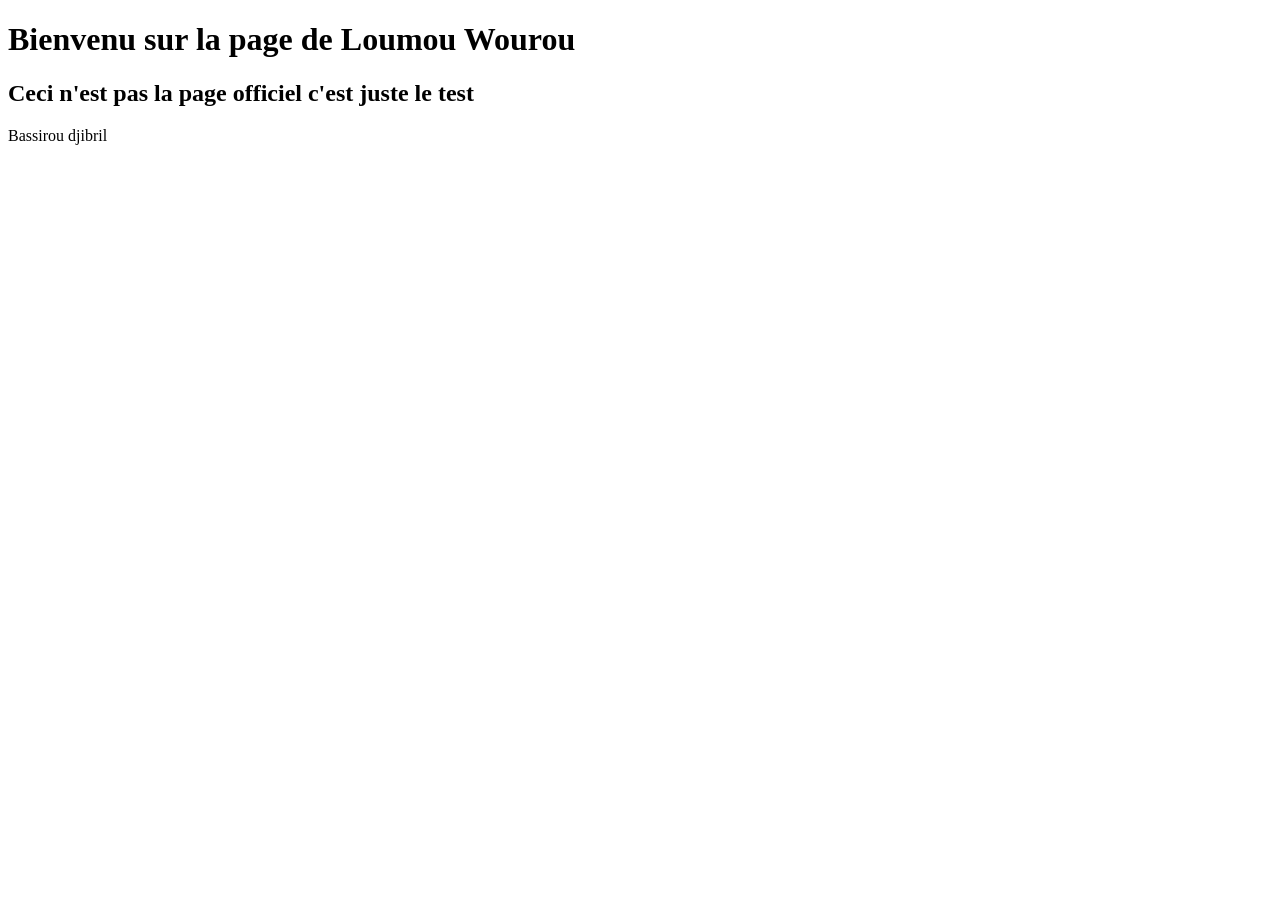
==== A propos .html @ a86ebb8a "initial commit" ====
<!DOCTYPE html>
<html lang="fr">
<head>
    <meta charset="utf -8">
    <name="viewport" content="width= devices-width, initial sacre=1">
    <title>Loumou Wourou</title>
</head>
<body>
    <header><h1>Bienvenu sur la page de Loumou Wourou</h1>
        <h2>Ceci n'est pas la page officiel c'est juste le test</h2>
    </header>
</body>
<footer>Bassirou djibril</footer>
</html>
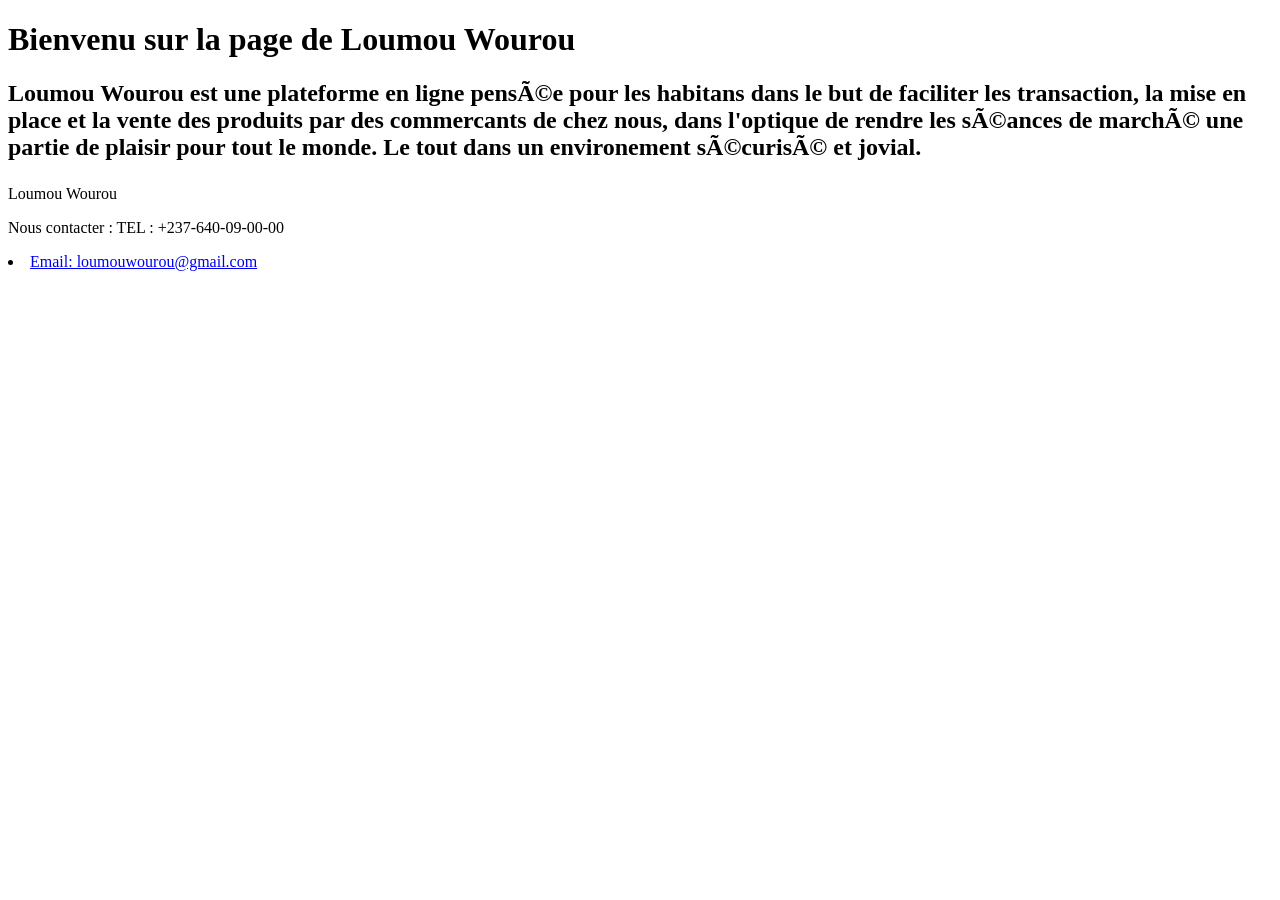
==== commit 2546e030: "Initial branche" ====
--- a/A propos .html
+++ b/A propos .html
@@ -7,8 +7,15 @@
 </head>
 <body>
     <header><h1>Bienvenu sur la page de Loumou Wourou</h1>
-        <h2>Ceci n'est pas la page officiel c'est juste le test</h2>
+        <p><h2>Loumou Wourou est une plateforme en ligne pensée pour les habitans dans le but de faciliter les transaction, la mise en place
+            et la vente des produits par des commercants de chez nous, dans l'optique de rendre les séances de marché une partie de plaisir pour tout le monde. Le tout dans un environement sécurisé et jovial.
+        
+        </p>
+        </h2>
     </header>
 </body>
-<footer>Bassirou djibril</footer>
+<footer>Loumou Wourou
+    <p>Nous contacter :
+        TEL : +237-640-09-00-00
+        <li><a href="Email">Email: loumouwourou@gmail.com</a></li>
 </html>
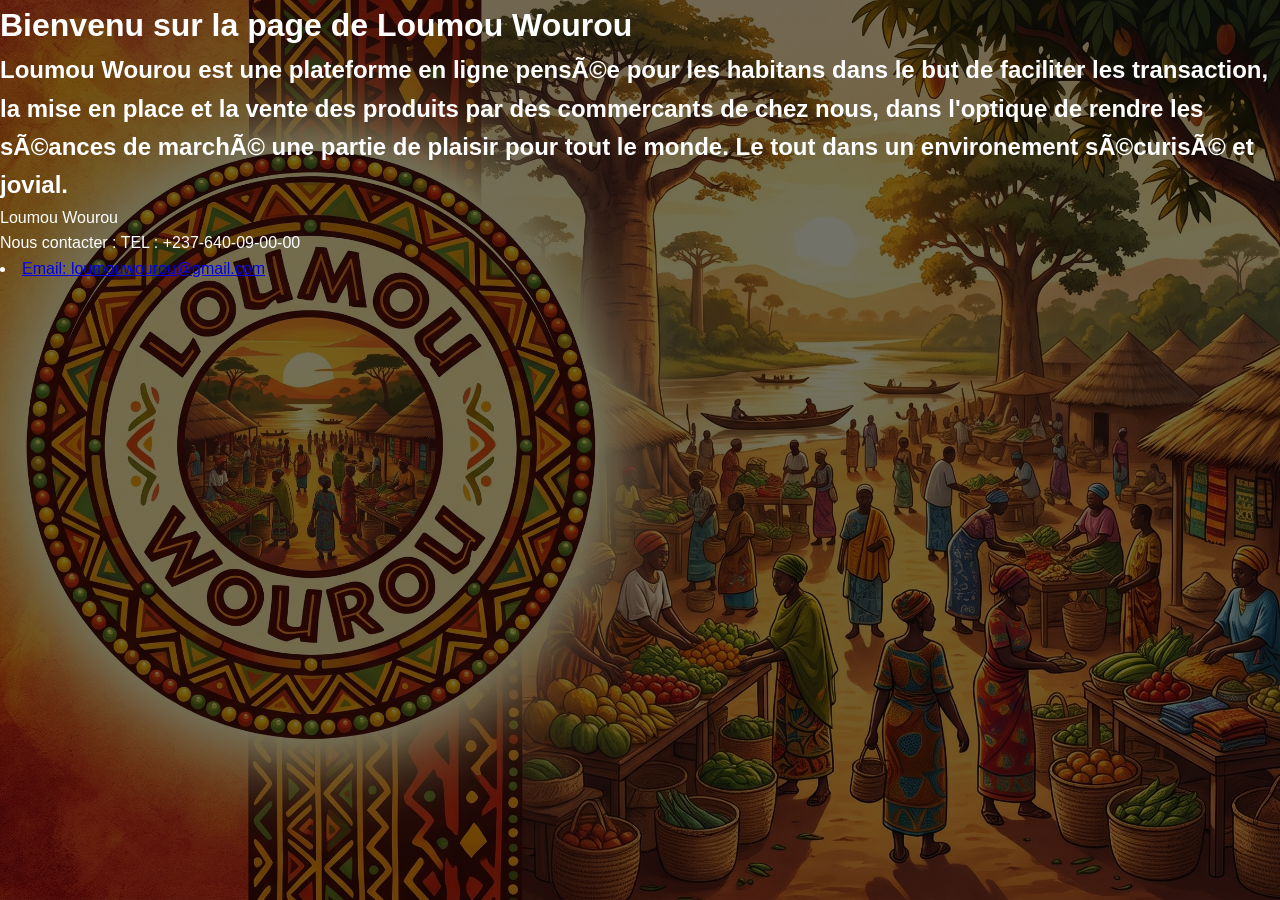
==== commit 507695c7: "Ajout du css" ====
--- a/A propos .html
+++ b/A propos .html
@@ -4,6 +4,7 @@
     <meta charset="utf -8">
     <name="viewport" content="width= devices-width, initial sacre=1">
     <title>Loumou Wourou</title>
+    <link rel= "stylesheet" href="style.css" >
 </head>
 <body>
     <header><h1>Bienvenu sur la page de Loumou Wourou</h1>
--- a/style.css
+++ b/style.css
@@ -0,0 +1,306 @@
+/* =========================================
+   1. VARIABLES & CONFIGURATION GLOBALE
+   ========================================= */
+:root {
+  --primary-color: #2d6a4f;      /* Vert forêt (Agriculture / Nature) */
+  --primary-dark: #1b4332;       /* Vert foncé au survol */
+  --secondary-color: #d97706;    /* Ocre / Ambre (Terre / Récolte) */
+  --bg-light: #f8f9fa;           /* Fond principal clair */
+  --bg-card: #ffffff;            /* Fond des cartes produits */
+  --text-main: #1f2937;          /* Texte principal */
+  --text-muted: #6b7280;         /* Texte secondaire */
+  --border-color: #e5e7eb;       /* Bordures légères */
+  --radius: 10px;
+  --shadow: 0 4px 6px -1px rgba(0, 0, 0, 0.08);
+  --transition: all 0.25s ease;
+}
+
+* {
+  margin: 0;
+  padding: 0;
+  box-sizing: border-box;
+}
+
+body {
+  font-family: 'Segoe UI', Roboto, Helvetica, Arial, sans-serif;
+  color: #ffffff;
+  line-height: 1.6;
+  min-height: 100vh;
+  background: linear-gradient(rgba(0, 0, 0, 0.55), rgba(0, 0, 0, 0.55)),
+              url("LW background.jpg") no-repeat center center fixed;
+  background-size: cover;
+}
+
+.container {
+  max-width: 1200px;
+  margin: 0 auto;
+  padding: 0 20px;
+}
+
+/* =========================================
+   2. EN-TÊTE & NAVIGATION
+   ========================================= */
+.navbar {
+  background-color: var(--bg-card);
+  box-shadow: 0 2px 4px rgba(0, 0, 0, 0.05);
+  position: sticky;
+  top: 0;
+  z-index: 100;
+}
+
+.navbar .container {
+  display: flex;
+  justify-content: space-between;
+  align-items: center;
+  height: 70px;
+}
+
+.logo {
+  font-size: 1.5rem;
+  font-weight: 800;
+  color: var(--primary-color);
+  text-decoration: none;
+  letter-spacing: -0.5px;
+}
+
+.logo span {
+  color: var(--secondary-color);
+}
+.logo-link{
+  display: flex;
+  align-items: center;
+  gap: 12px;
+  text-decoration: none;
+  color: var(--primary-color);
+  font-size: 1.4rem;
+  font-weight: 700;
+}
+
+
+.logo-link strong{
+  color: var(--secondary-color);
+}
+
+.logo-img{
+  height: 50px;
+  width: 50px;
+  object-fit: cover;
+  border-radius: 50%;
+  border: 2px solid var(--secondary-color);
+}
+.nav-links {
+  background-color: var(--bg-card);
+  box-shadow: 0 2px 4px rgba(0, 0, 0, 0.05);
+  position: sticky;
+  z-index: 100;
+  display: flex;
+  list-style: none;
+  gap: 24px;
+  align-items: center;
+}
+
+.nav-links a {
+  text-decoration: none;
+  color: var(--text-main);
+  font-weight: 500;
+  transition: var(--transition);
+}
+
+.nav-links a:hover {
+  color: var(--primary-color);
+}
+
+/* =========================================
+   3. BOUTONS
+   ========================================= */
+.btn {
+  display: inline-block;
+  padding: 10px 20px;
+  border-radius: var(--radius);
+  font-weight: 600;
+  text-decoration: none;
+  border: none;
+  cursor: pointer;
+  transition: var(--transition);
+  text-align: center;
+}
+
+.btn-primary {
+  background-color: var(--primary-color);
+  color: #ffffff;
+}
+
+.btn-primary:hover {
+  background-color: var(--primary-dark);
+}
+
+.btn-secondary {
+  background-color: var(--secondary-color);
+  color: #ffffff;
+}
+
+.btn-secondary:hover {
+  opacity: 0.9;
+}
+
+/* =========================================
+   4. SECTION HERO (BANNIÈRE)
+   ========================================= */
+.hero {
+  background: linear-gradient(135deg, var(--primary-dark), var(--primary-color));
+  color: #ffffff;
+  padding: 70px 20px;
+  text-align: center;
+  margin-bottom: 40px;
+}
+
+.hero h1 {
+  font-size: 2.5rem;
+  margin-bottom: 15px;
+}
+
+.hero p {
+  font-size: 1.15rem;
+  max-width: 650px;
+  margin: 0 auto 25px;
+  opacity: 0.9;
+}
+
+/* Barre de recherche */
+.search-bar {
+  display: flex;
+  max-width: 550px;
+  margin: 0 auto;
+  background: #ffffff;
+  border-radius: var(--radius);
+  padding: 5px;
+}
+
+.search-bar input {
+  flex: 1;
+  border: none;
+  padding: 12px 15px;
+  font-size: 1rem;
+  outline: none;
+  border-radius: var(--radius);
+}
+
+/* =========================================
+   5. GRILLE DU CATALOGUE PRODUITS
+   ========================================= */
+.section-title {
+  font-size: 1.75rem;
+  margin-bottom: 24px;
+  color: var(--primary-dark);
+}
+
+.product-grid {
+  display: grid;
+  grid-template-columns: repeat(auto-fill, minmax(270px, 1fr));
+  gap: 24px;
+  margin-bottom: 60px;
+}
+
+.product-card {
+  background-color: var(--bg-card);
+  border-radius: var(--radius);
+  overflow: hidden;
+  box-shadow: var(--shadow);
+  border: 1px solid var(--border-color);
+  transition: var(--transition);
+  display: flex;
+  flex-direction: column;
+}
+
+.product-card:hover {
+  transform: translateY(-4px);
+  box-shadow: 0 10px 15px -3px rgba(0, 0, 0, 0.1);
+}
+
+.product-image {
+  width: 100%;
+  height: 200px;
+  object-fit: cover;
+  background-color: #e5e7eb;
+}
+
+.product-info {
+  padding: 18px;
+  flex: 1;
+  display: flex;
+  flex-direction: column;
+}
+
+.product-category {
+  font-size: 0.75rem;
+  text-transform: uppercase;
+  font-weight: 700;
+  color: var(--secondary-color);
+  margin-bottom: 6px;
+}
+
+.product-title {
+  font-size: 1.2rem;
+  font-weight: 700;
+  margin-bottom: 8px;
+}
+
+.product-seller {
+  font-size: 0.875rem;
+  color: var(--text-muted);
+  margin-bottom: 14px;
+}
+
+.product-footer {
+  margin-top: auto;
+  display: flex;
+  justify-content: space-between;
+  align-items: center;
+  padding-top: 12px;
+  border-top: 1px solid var(--border-color);
+}
+
+.product-price {
+  font-size: 1.15rem;
+  font-weight: 800;
+  color: var(--primary-color);
+}
+
+/* =========================================
+   6. PIED DE PAGE (FOOTER)
+   ========================================= */
+.footer {
+  background-color: var(--primary-dark);
+  color: #ffffff;
+  text-align: center;
+  padding: 30px 20px;
+  margin-top: 40px;
+}
+
+.footer p {
+  font-size: 0.9rem;
+  opacity: 0.85;
+}
+
+/* =========================================
+   7. RESPONSIVE MOBILE
+   ========================================= */
+@media (max-width: 768px) {
+  .hero h1 {
+    font-size: 1.9rem;
+  }
+
+  .nav-links {
+    display: none; /* À remplacer par un menu burger si besoin */
+  }
+
+  .search-bar {
+    flex-direction: column;
+    background: transparent;
+    gap: 10px;
+  }
+
+  .search-bar input {
+    width: 100%;
+  }
+}
